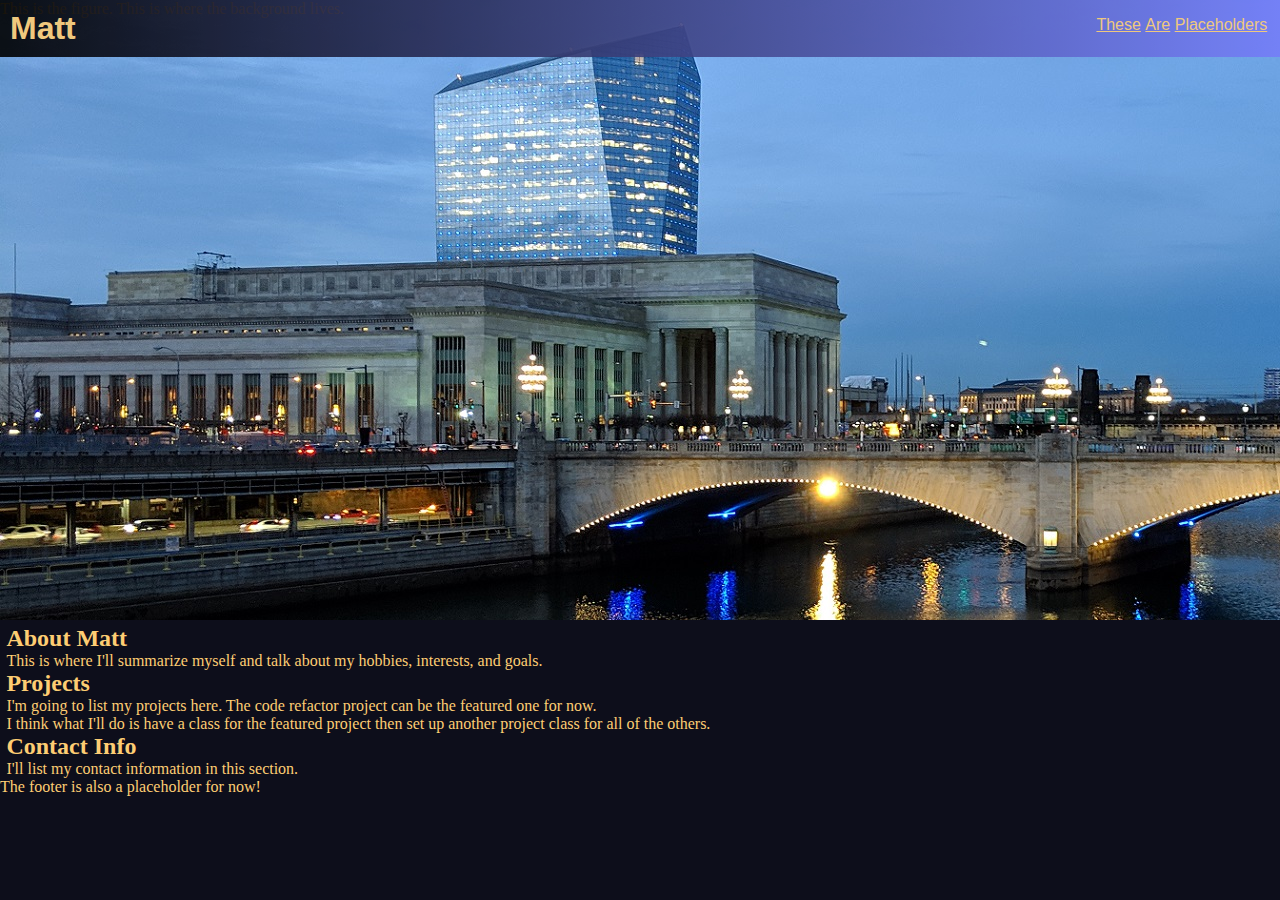
==== Develop/index.html @ a3b118c6 "additional structured applied to index.html - style planning." ====
<!DOCTYPE html>
<html lang="en">

<head>
  <meta charset="UTF-8">
  <meta http-equiv="X-UA-Compatible" content="IE=edge">
  <meta name="viewport" content="width=device-width, initial-scale=1.0">
  <title>The Main Page for Matt</title>
  <link rel="stylesheet" href="assets/css/style.css" />
</head>

<header>
  <h1>Matt</h1>
  <nav>
    <ul>
      <li>
        <a href="https://www.google.com">These</a>
      </li>
      <li>
        <a href="https://www.youtube.com">Are</a>
      </li>
      <li>
        <a href="https://www.gmail.com">Placeholders</a>
      </li>
    </ul>
  </nav>
</header>

<figure>This is the figure. This is where the background lives.</figure>

<body>
  <main>
    <section>
    <h2>About Matt</h2>
    <p>This is where I'll summarize myself and talk about my hobbies, interests, and goals.</p>
    </section>
    
    <section>
    <h2>Projects</h2>  
    <p>
      I'm going to list my projects here. The code refactor project can be the featured one for now.
    </p>
    <p>
      I think what I'll do is have a class for the featured project then set up another project class for all of the others.
    </p>
    </section>
    
    <section>
    <h2>Contact Info</h2>
    <p>I'll list my contact information in this section.</p>
    </section>
  </main>
</body>

<footer>
  <p>The footer is also a placeholder for now!</p>
</footer>

</html>
---- Develop/assets/css/style.css ----
* {
  padding: 0;
  margin: 0px;
  color: rgb(253, 205, 115);
}

header {
  font-family: sans-serif;
  text-align: left;
  background-image: linear-gradient(to right, rgb(0, 0, 0) , rgb(118, 127, 250));
  padding: 5px;
  position: fixed;
  width: 100%;
  opacity: 90%;
  /*min-height: 5%; Looking for a way to lock this to the top of the body*/
}

header h1 {
  display: inline-block;
  padding: 5px;
}

header nav {
  float: right;
  padding: 5px;
  margin-top: .5%;
  margin-right: 1%
  
}

header nav ul {
  list-style-type: none;
}

header nav ul li {
  display: inline-block;
}

figure {
  height: 620px;
  background-image: url("../30th-st-bg.jpg");
}

body {
  background-color: rgb(13, 14, 27);
  /*max-height: 90%;*/
}

main {
  margin-top: 5px;
}

main section {
  margin-left: .5%;
}

/*Ultimately I want the footer centered at the bottom of the page
footer {
  position: relative;
  margin: 0 0 50% 50%
}
*/
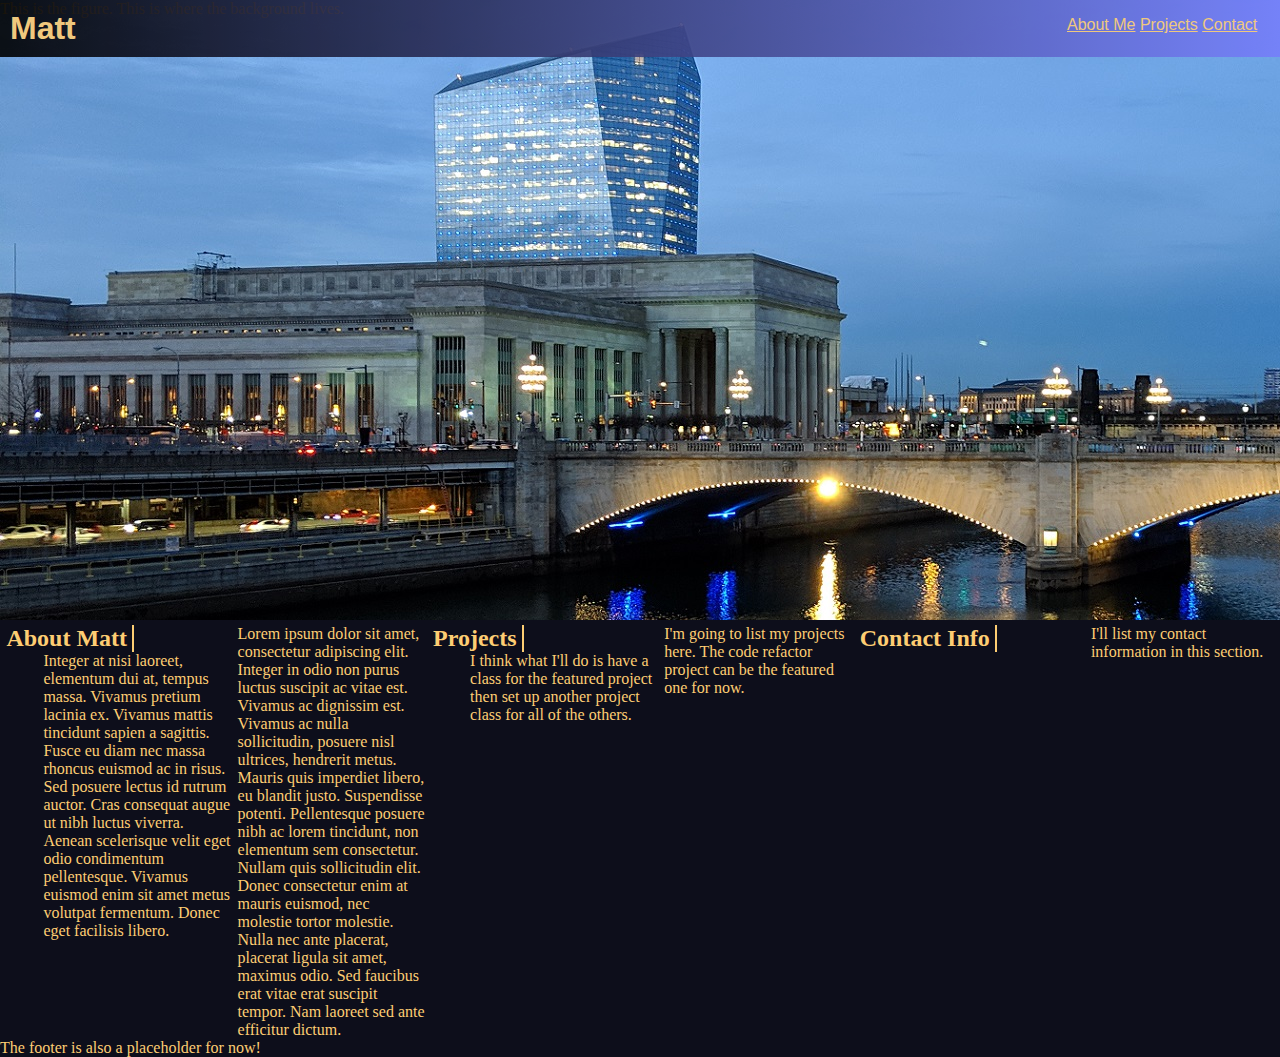
==== commit ae7ec1b4: "updates to html and css" ====
--- a/Develop/index.html
+++ b/Develop/index.html
@@ -14,13 +14,13 @@
   <nav>
     <ul>
       <li>
-        <a href="https://www.google.com">These</a>
+        <a href="https://www.google.com">About Me</a>
       </li>
       <li>
-        <a href="https://www.youtube.com">Are</a>
+        <a href="https://www.youtube.com">Projects</a>
       </li>
       <li>
-        <a href="https://www.gmail.com">Placeholders</a>
+        <a href="https://www.gmail.com">Contact</a>
       </li>
     </ul>
   </nav>
@@ -30,12 +30,13 @@
 
 <body>
   <main>
-    <section>
+    <section id="about-matt">
     <h2>About Matt</h2>
-    <p>This is where I'll summarize myself and talk about my hobbies, interests, and goals.</p>
+    <p>Lorem ipsum dolor sit amet, consectetur adipiscing elit. Integer in odio non purus luctus suscipit ac vitae est. Vivamus ac dignissim est. Vivamus ac nulla sollicitudin, posuere nisl ultrices, hendrerit metus. Mauris quis imperdiet libero, eu blandit justo. Suspendisse potenti. Pellentesque posuere nibh ac lorem tincidunt, non elementum sem consectetur. Nullam quis sollicitudin elit. Donec consectetur enim at mauris euismod, nec molestie tortor molestie. Nulla nec ante placerat, placerat ligula sit amet, maximus odio. Sed faucibus erat vitae erat suscipit tempor. Nam laoreet sed ante efficitur dictum.</p>
+    <p>Integer at nisi laoreet, elementum dui at, tempus massa. Vivamus pretium lacinia ex. Vivamus mattis tincidunt sapien a sagittis. Fusce eu diam nec massa rhoncus euismod ac in risus. Sed posuere lectus id rutrum auctor. Cras consequat augue ut nibh luctus viverra. Aenean scelerisque velit eget odio condimentum pellentesque. Vivamus euismod enim sit amet metus volutpat fermentum. Donec eget facilisis libero.</p>
     </section>
     
-    <section>
+    <section id="projects">
     <h2>Projects</h2>  
     <p>
       I'm going to list my projects here. The code refactor project can be the featured one for now.
@@ -45,7 +46,7 @@
     </p>
     </section>
     
-    <section>
+    <section id="contact">
     <h2>Contact Info</h2>
     <p>I'll list my contact information in this section.</p>
     </section>
--- a/Develop/assets/css/style.css
+++ b/Develop/assets/css/style.css
@@ -2,6 +2,7 @@
   padding: 0;
   margin: 0px;
   color: rgb(253, 205, 115);
+  box-sizing: border-box;
 }
 
 header {
@@ -43,20 +44,46 @@
 
 body {
   background-color: rgb(13, 14, 27);
-  /*max-height: 90%;*/
+  max-height: 85%;
 }
 
 main {
   margin-top: 5px;
+  display: flex;
 }
 
 main section {
   margin-left: .5%;
+  width: 85%;
+  }
+
+main section h2 {
+  float: left;
+  border-right: 2px solid rgb(253, 205, 115);
+  padding-right: 5px;  
 }
+
+main section p {
+  margin-left: 5px;
+  float: right;
+  width: 45%
+  }
 
 /*Ultimately I want the footer centered at the bottom of the page
 footer {
   position: relative;
   margin: 0 0 50% 50%
 }
+
+@media screen and (max-width: 992px){
+  .card{
+    width: 50%;
+  }
+}
+
+@media screen and (max-width:768px){
+  .card{
+    width: 100%;
+  }
+}
 */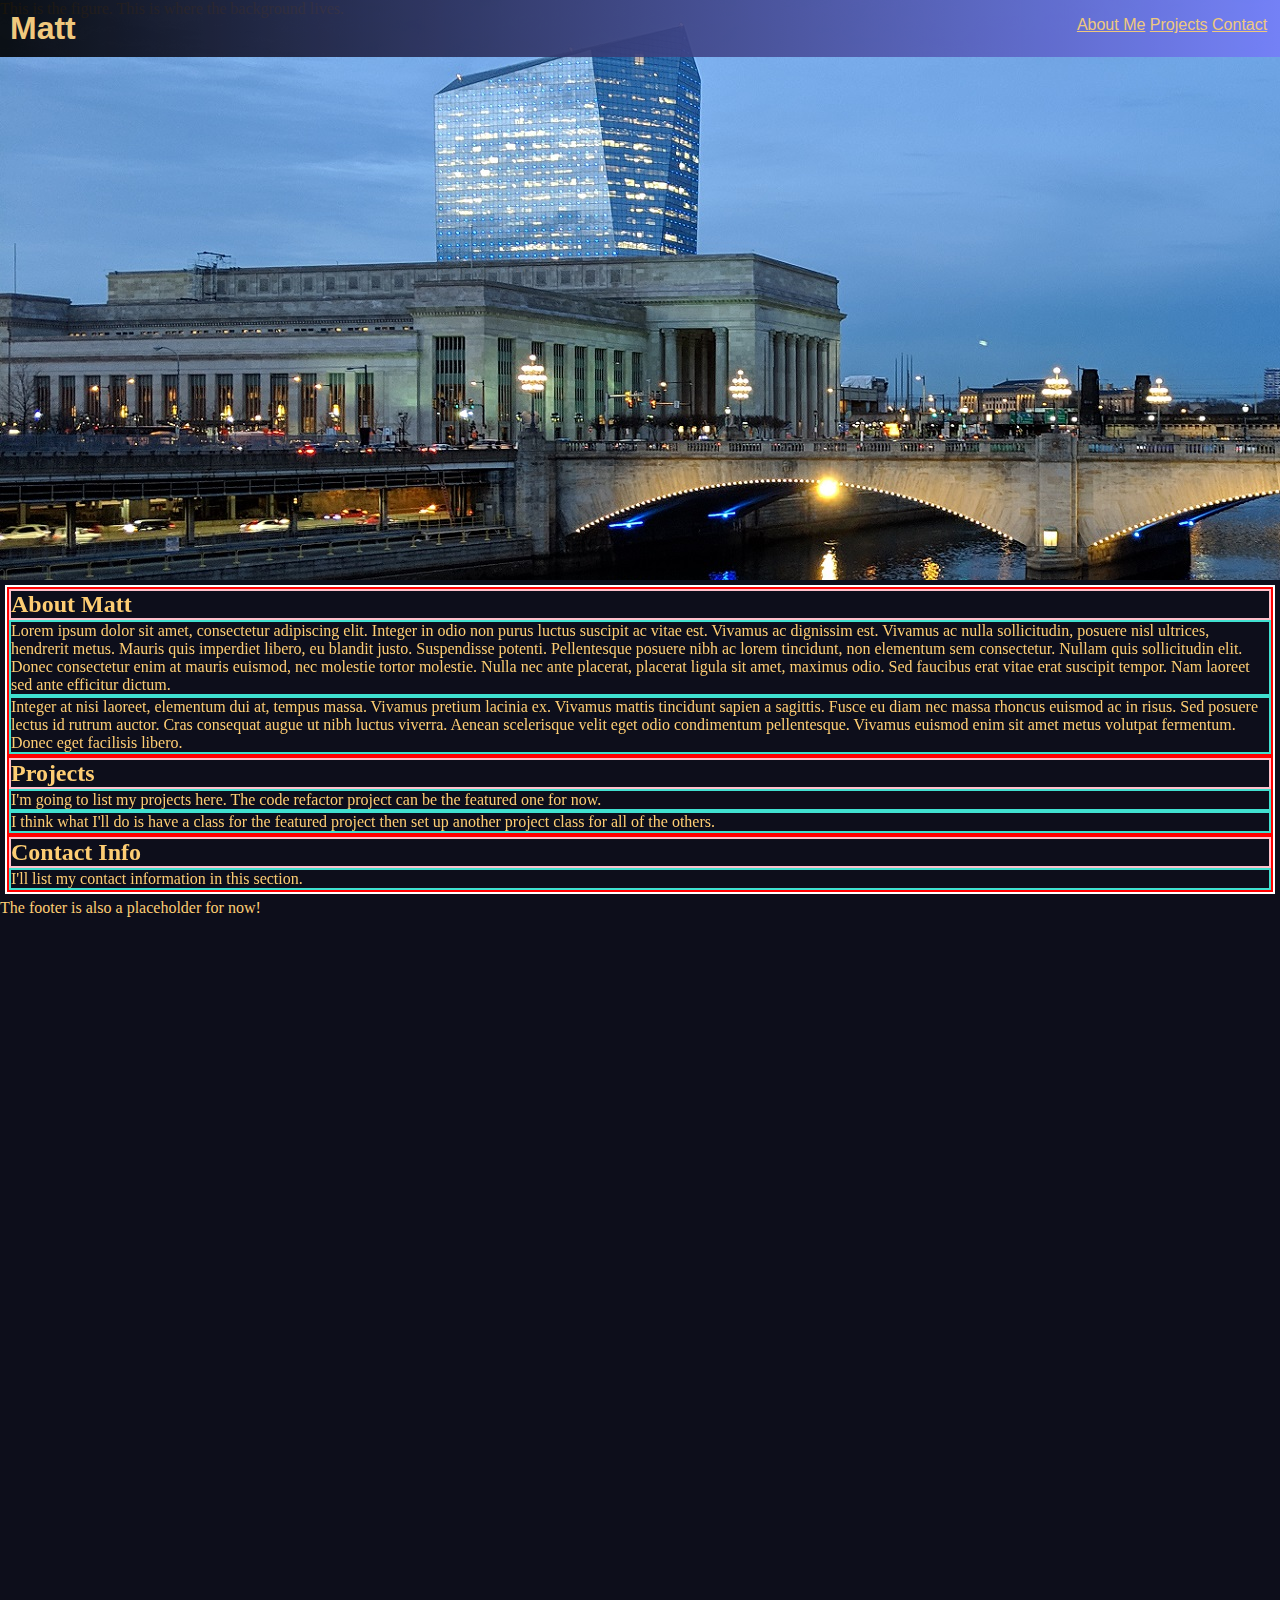
==== commit c0cbd206: "CSS walkback." ====
--- a/Develop/index.html
+++ b/Develop/index.html
@@ -9,26 +9,26 @@
   <link rel="stylesheet" href="assets/css/style.css" />
 </head>
 
-<header>
-  <h1>Matt</h1>
-  <nav>
-    <ul>
-      <li>
-        <a href="https://www.google.com">About Me</a>
-      </li>
-      <li>
-        <a href="https://www.youtube.com">Projects</a>
-      </li>
-      <li>
-        <a href="https://www.gmail.com">Contact</a>
-      </li>
-    </ul>
-  </nav>
-</header>
+<body>
+  <header>
+    <h1>Matt</h1>
+    <nav>
+      <ul>
+        <li>
+          <a href="https://www.google.com">About Me</a>
+        </li>
+        <li>
+          <a href="https://www.youtube.com">Projects</a>
+        </li>
+        <li>
+          <a href="https://www.gmail.com">Contact</a>
+        </li>
+      </ul>
+    </nav>
+  </header>
 
-<figure>This is the figure. This is where the background lives.</figure>
+  <figure class="background">This is the figure. This is where the background lives.</figure>
 
-<body>
   <main>
     <section id="about-matt">
     <h2>About Matt</h2>
--- a/Develop/assets/css/style.css
+++ b/Develop/assets/css/style.css
@@ -1,8 +1,6 @@
 * {
-  padding: 0;
   margin: 0px;
-  color: rgb(253, 205, 115);
-  box-sizing: border-box;
+  color: rgb(253, 205, 115);  
 }
 
 header {
@@ -37,44 +35,44 @@
   display: inline-block;
 }
 
-figure {
-  height: 620px;
+.background {
+  height: 580px;
   background-image: url("../30th-st-bg.jpg");
 }
 
 body {
   background-color: rgb(13, 14, 27);
-  max-height: 85%;
+  height: 2000px;
 }
 
 main {
-  margin-top: 5px;
-  display: flex;
+  margin: 5px 5px;
+  border: 2px solid white;
+  position: relative;
 }
 
-main section {
-  margin-left: .5%;
-  width: 85%;
+section {
+  border: 2px solid red;
+
   }
 
-main section h2 {
-  float: left;
-  border-right: 2px solid rgb(253, 205, 115);
-  padding-right: 5px;  
+/* section headers should fill the fill height of each section along the left side*/
+section h2 {
+  border: 2px solid pink;
 }
 
-main section p {
-  margin-left: 5px;
-  float: right;
-  width: 45%
-  }
-
-/*Ultimately I want the footer centered at the bottom of the page
-footer {
-  position: relative;
-  margin: 0 0 50% 50%
+/* section p's should fill the height of each section along the right side. */
+section p {
+  border: 2px solid turquoise;
+  display: flex;   
 }
 
+/*Ultimately I want the footer centered at the bottom of the page */
+footer {
+  margin-top: 5px;
+}
+
+/*
 @media screen and (max-width: 992px){
   .card{
     width: 50%;
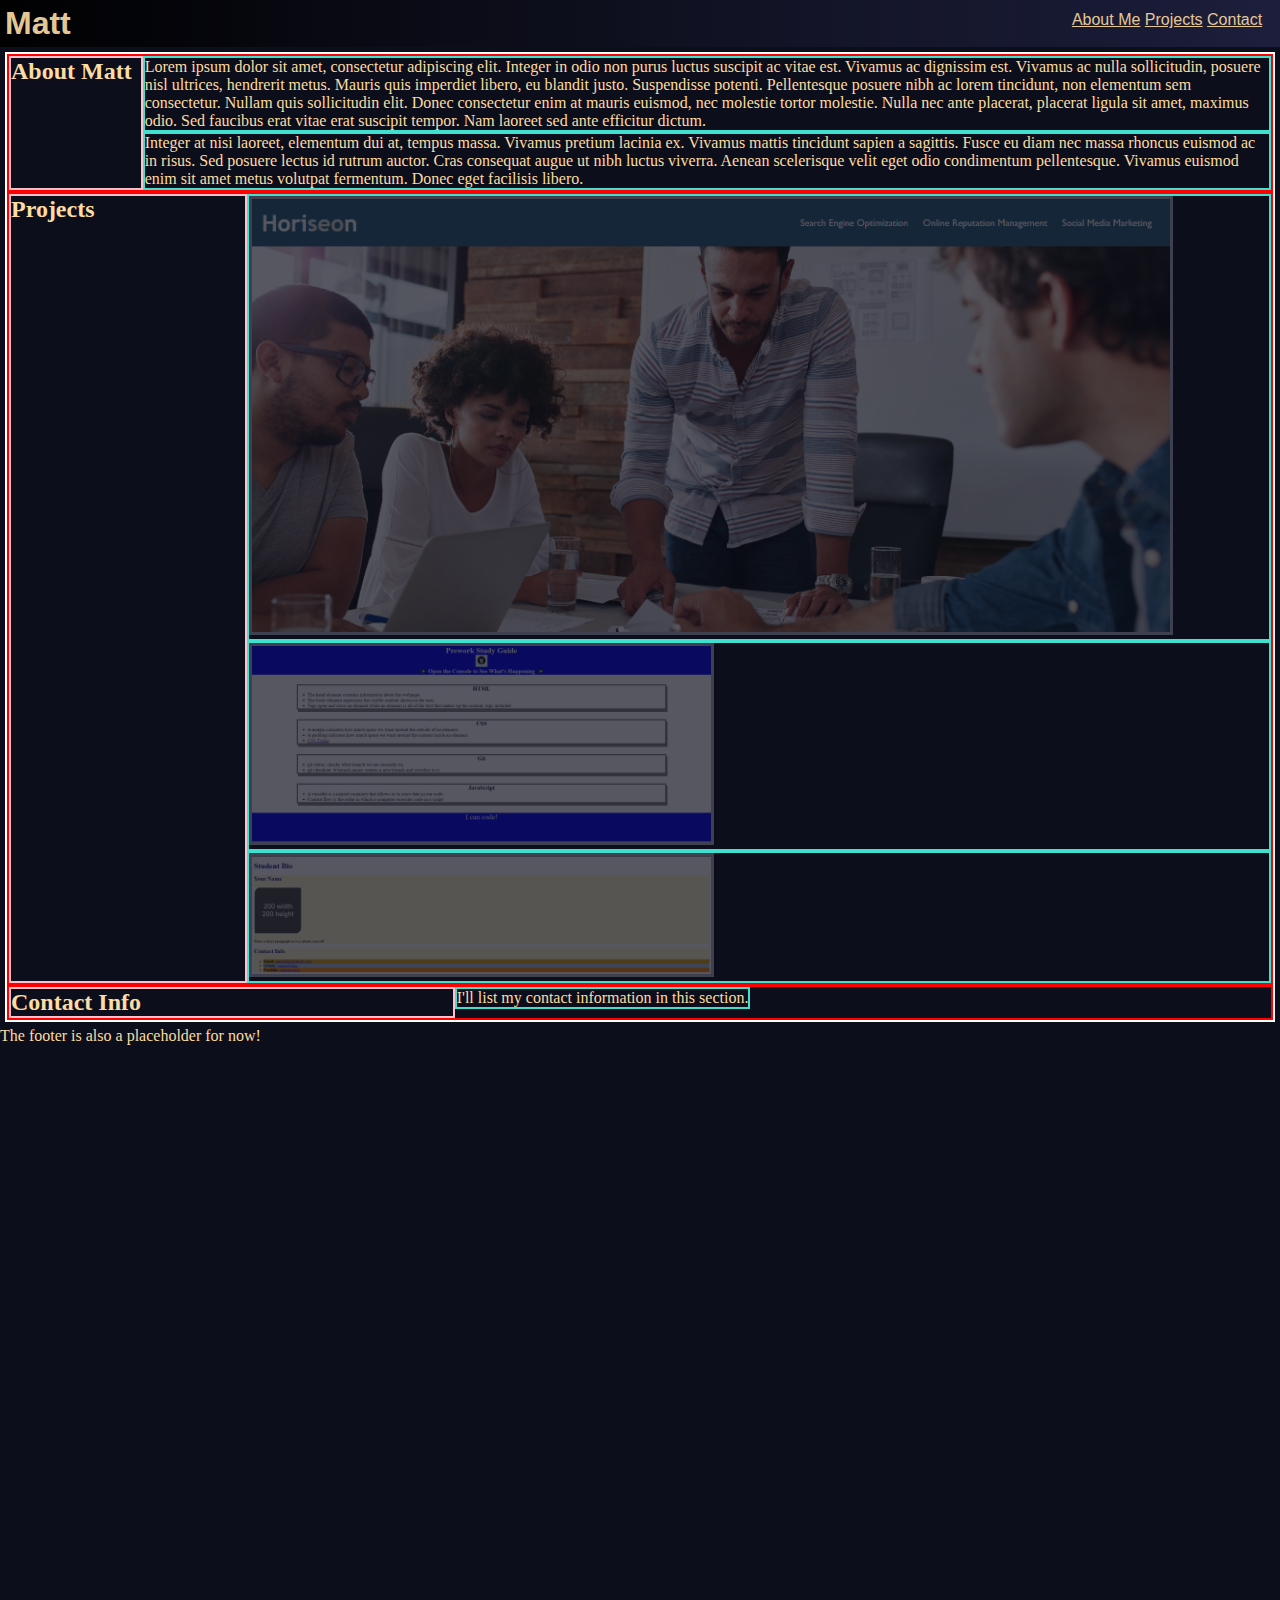
==== commit 49b3b1d9: "new images added, substantial html and CSS overhaul" ====
--- a/Develop/index.html
+++ b/Develop/index.html
@@ -27,28 +27,37 @@
     </nav>
   </header>
 
-  <figure class="background">This is the figure. This is where the background lives.</figure>
+  <!--<figure class="background">This is the figure. This is where the background lives.</figure>-->
 
   <main>
     <section id="about-matt">
-    <h2>About Matt</h2>
-    <p>Lorem ipsum dolor sit amet, consectetur adipiscing elit. Integer in odio non purus luctus suscipit ac vitae est. Vivamus ac dignissim est. Vivamus ac nulla sollicitudin, posuere nisl ultrices, hendrerit metus. Mauris quis imperdiet libero, eu blandit justo. Suspendisse potenti. Pellentesque posuere nibh ac lorem tincidunt, non elementum sem consectetur. Nullam quis sollicitudin elit. Donec consectetur enim at mauris euismod, nec molestie tortor molestie. Nulla nec ante placerat, placerat ligula sit amet, maximus odio. Sed faucibus erat vitae erat suscipit tempor. Nam laoreet sed ante efficitur dictum.</p>
-    <p>Integer at nisi laoreet, elementum dui at, tempus massa. Vivamus pretium lacinia ex. Vivamus mattis tincidunt sapien a sagittis. Fusce eu diam nec massa rhoncus euismod ac in risus. Sed posuere lectus id rutrum auctor. Cras consequat augue ut nibh luctus viverra. Aenean scelerisque velit eget odio condimentum pellentesque. Vivamus euismod enim sit amet metus volutpat fermentum. Donec eget facilisis libero.</p>
+      <h2>About Matt</h2>
+      <article>
+        <p>Lorem ipsum dolor sit amet, consectetur adipiscing elit. Integer in odio non purus luctus suscipit ac vitae est. Vivamus ac dignissim est. Vivamus ac nulla sollicitudin, posuere nisl ultrices, hendrerit metus. Mauris quis imperdiet libero, eu blandit justo. Suspendisse potenti. Pellentesque posuere nibh ac lorem tincidunt, non elementum sem consectetur. Nullam quis sollicitudin elit. Donec consectetur enim at mauris euismod, nec molestie tortor molestie. Nulla nec ante placerat, placerat ligula sit amet, maximus odio. Sed faucibus erat vitae erat suscipit tempor. Nam laoreet sed ante efficitur dictum.</p>
+        <p>Integer at nisi laoreet, elementum dui at, tempus massa. Vivamus pretium lacinia ex. Vivamus mattis tincidunt sapien a sagittis. Fusce eu diam nec massa rhoncus euismod ac in risus. Sed posuere lectus id rutrum auctor. Cras consequat augue ut nibh luctus viverra. Aenean scelerisque velit eget odio condimentum pellentesque. Vivamus euismod enim sit amet metus volutpat fermentum. Donec eget facilisis libero.</p>
+      </article>
     </section>
     
     <section id="projects">
-    <h2>Projects</h2>  
-    <p>
-      I'm going to list my projects here. The code refactor project can be the featured one for now.
-    </p>
-    <p>
-      I think what I'll do is have a class for the featured project then set up another project class for all of the others.
-    </p>
+      <h2>Projects</h2>
+      <article>
+        <div class="featured-project">
+          <img src="../Develop/assets/images/horiseon-snip.png" alt="screenshot of Matt's Horiseon homepage">
+        </div>
+        <div class="project">
+          <img src="../Develop/assets/images/prework-study-guide-snip.PNG" alt="screenshot of Matt's prework study guide">
+        </div>
+        <div class="project">
+          <img src="../Develop/assets/images/student-bio-snip.PNG" alt="screenshot of Matt's student bio activity">
+        </div>
+      </article>
     </section>
     
     <section id="contact">
-    <h2>Contact Info</h2>
-    <p>I'll list my contact information in this section.</p>
+      <h2>Contact Info</h2>
+      <article>
+        <p>I'll list my contact information in this section.</p>
+      </article>
     </section>
   </main>
 </body>
--- a/Develop/assets/css/style.css
+++ b/Develop/assets/css/style.css
@@ -1,22 +1,21 @@
 * {
   margin: 0px;
-  color: rgb(253, 205, 115);  
+  color: rgb(252, 220, 162);  
 }
 
 header {
   font-family: sans-serif;
   text-align: left;
-  background-image: linear-gradient(to right, rgb(0, 0, 0) , rgb(118, 127, 250));
-  padding: 5px;
-  position: fixed;
+  background-image: linear-gradient(to right, rgb(0, 0, 0) , rgba(118, 127, 250, 0.164));
+  
   width: 100%;
   opacity: 90%;
-  /*min-height: 5%; Looking for a way to lock this to the top of the body*/
 }
 
 header h1 {
   display: inline-block;
   padding: 5px;
+  
 }
 
 header nav {
@@ -36,8 +35,9 @@
 }
 
 .background {
-  height: 580px;
-  background-image: url("../30th-st-bg.jpg");
+  height: 780px;
+  background-image: url("../images/30th-st-bg.jpg");
+  opacity: 10%;
 }
 
 body {
@@ -48,23 +48,52 @@
 main {
   margin: 5px 5px;
   border: 2px solid white;
-  position: relative;
 }
 
 section {
   border: 2px solid red;
-
+  display: flex;
   }
 
 /* section headers should fill the fill height of each section along the left side*/
 section h2 {
+  display: flex;
   border: 2px solid pink;
+  width: 35%;
 }
 
 /* section p's should fill the height of each section along the right side. */
-section p {
+article p {
   border: 2px solid turquoise;
-  display: flex;   
+}
+
+/* section p's should fill the height of each section along the right side. */
+section div {
+  border: 2px solid turquoise;
+}
+
+.featured-project {
+  
+}
+
+.featured-project img {
+  width: 90%;
+  opacity: 30%;
+  border: 3px solid rgb(174, 178, 199);
+}
+
+.featured-project img:hover {
+  opacity: 75%;
+}
+
+.project img {
+  width: 45%;
+  opacity: 30%;
+  border: 3px solid rgb(174, 178, 199);
+}
+
+.project img:hover {
+  opacity: 75%;
 }
 
 /*Ultimately I want the footer centered at the bottom of the page */
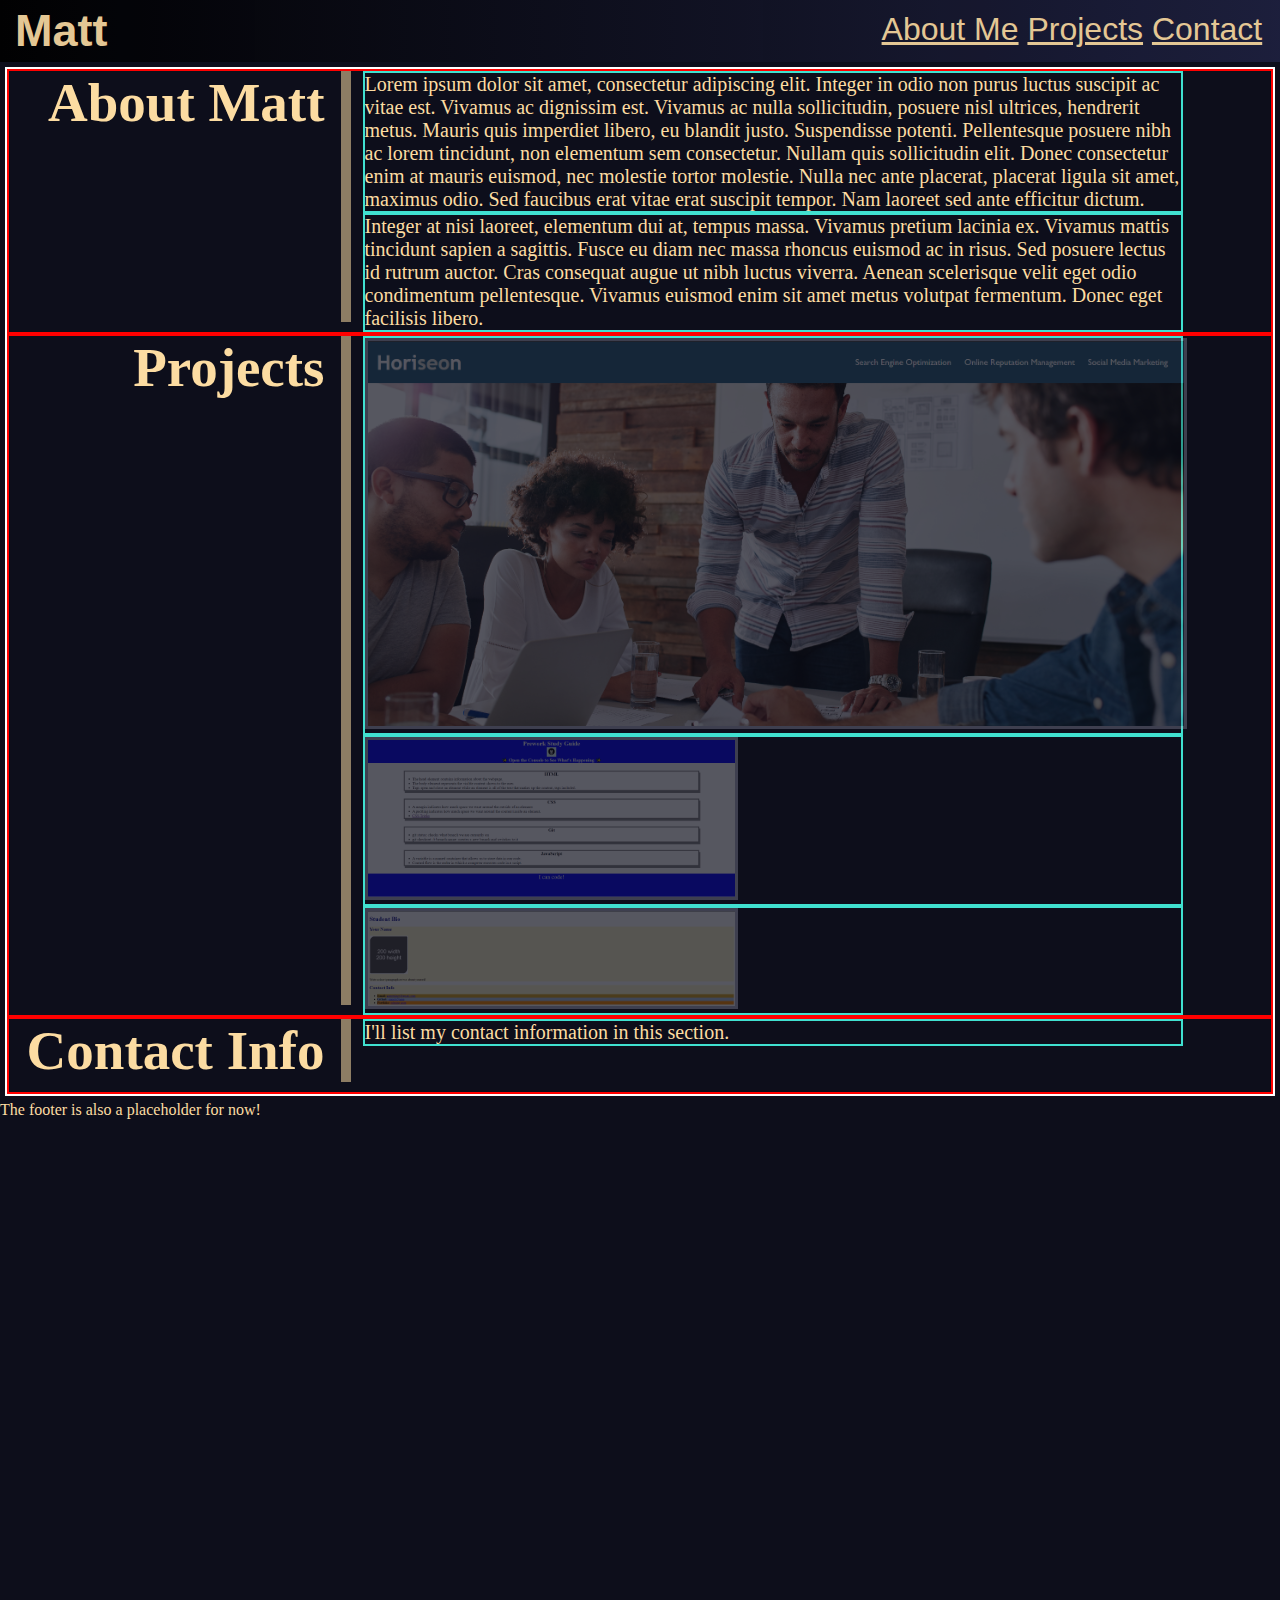
==== commit 75dc4966: "CSS organization. Links for project images tested." ====
--- a/Develop/index.html
+++ b/Develop/index.html
@@ -42,7 +42,9 @@
       <h2>Projects</h2>
       <article>
         <div class="featured-project">
-          <img src="../Develop/assets/images/horiseon-snip.png" alt="screenshot of Matt's Horiseon homepage">
+          <a href="https://chocochip287.github.io/horiseon-code-refactor/">
+            <img src="../Develop/assets/images/horiseon-snip.png" alt="screenshot of Matt's Horiseon homepage">
+          </a>
         </div>
         <div class="project">
           <img src="../Develop/assets/images/prework-study-guide-snip.PNG" alt="screenshot of Matt's prework study guide">
--- a/Develop/assets/css/style.css
+++ b/Develop/assets/css/style.css
@@ -15,19 +15,16 @@
 header h1 {
   display: inline-block;
   padding: 5px;
-  
+  font-size: 45px;
+  margin-left: 10px;
 }
 
 header nav {
   float: right;
   padding: 5px;
   margin-top: .5%;
-  margin-right: 1%
-  
-}
-
-header nav ul {
-  list-style-type: none;
+  margin-right: 1%;
+  font-size: 32px;
 }
 
 header nav ul li {
@@ -55,29 +52,36 @@
   display: flex;
   }
 
-/* section headers should fill the fill height of each section along the left side*/
 section h2 {
-  display: flex;
-  border: 2px solid pink;
-  width: 35%;
+  font-size: 55px;
+  padding-right: 16px;
+  text-align: right;
+  border-right: 10px solid rgba(252, 220, 162, 0.541);
+  min-width: 25%;
+  margin-bottom: 10px;
 }
 
-/* section p's should fill the height of each section along the right side. */
-article p {
+section div {
+  display: flex;
   border: 2px solid turquoise;
 }
 
-/* section p's should fill the height of each section along the right side. */
-section div {
+article {
+  width: 65%;
+  margin-left: 12px;
+}
+
+article p {
+  font-size: 20px;
   border: 2px solid turquoise;
 }
 
 .featured-project {
-  
+  max-width: 100%;
 }
 
 .featured-project img {
-  width: 90%;
+  max-width: 100%;
   opacity: 30%;
   border: 3px solid rgb(174, 178, 199);
 }
@@ -86,8 +90,18 @@
   opacity: 75%;
 }
 
+.project {
+  display: inline-block;
+  
+}
+
+/* I want .project p tags to display overlapping the image in a fixed position */
+.project p {
+  background: rgb(174, 178, 199);
+}
 .project img {
-  width: 45%;
+  max-width: 45%;
+  min-width: 45%;
   opacity: 30%;
   border: 3px solid rgb(174, 178, 199);
 }
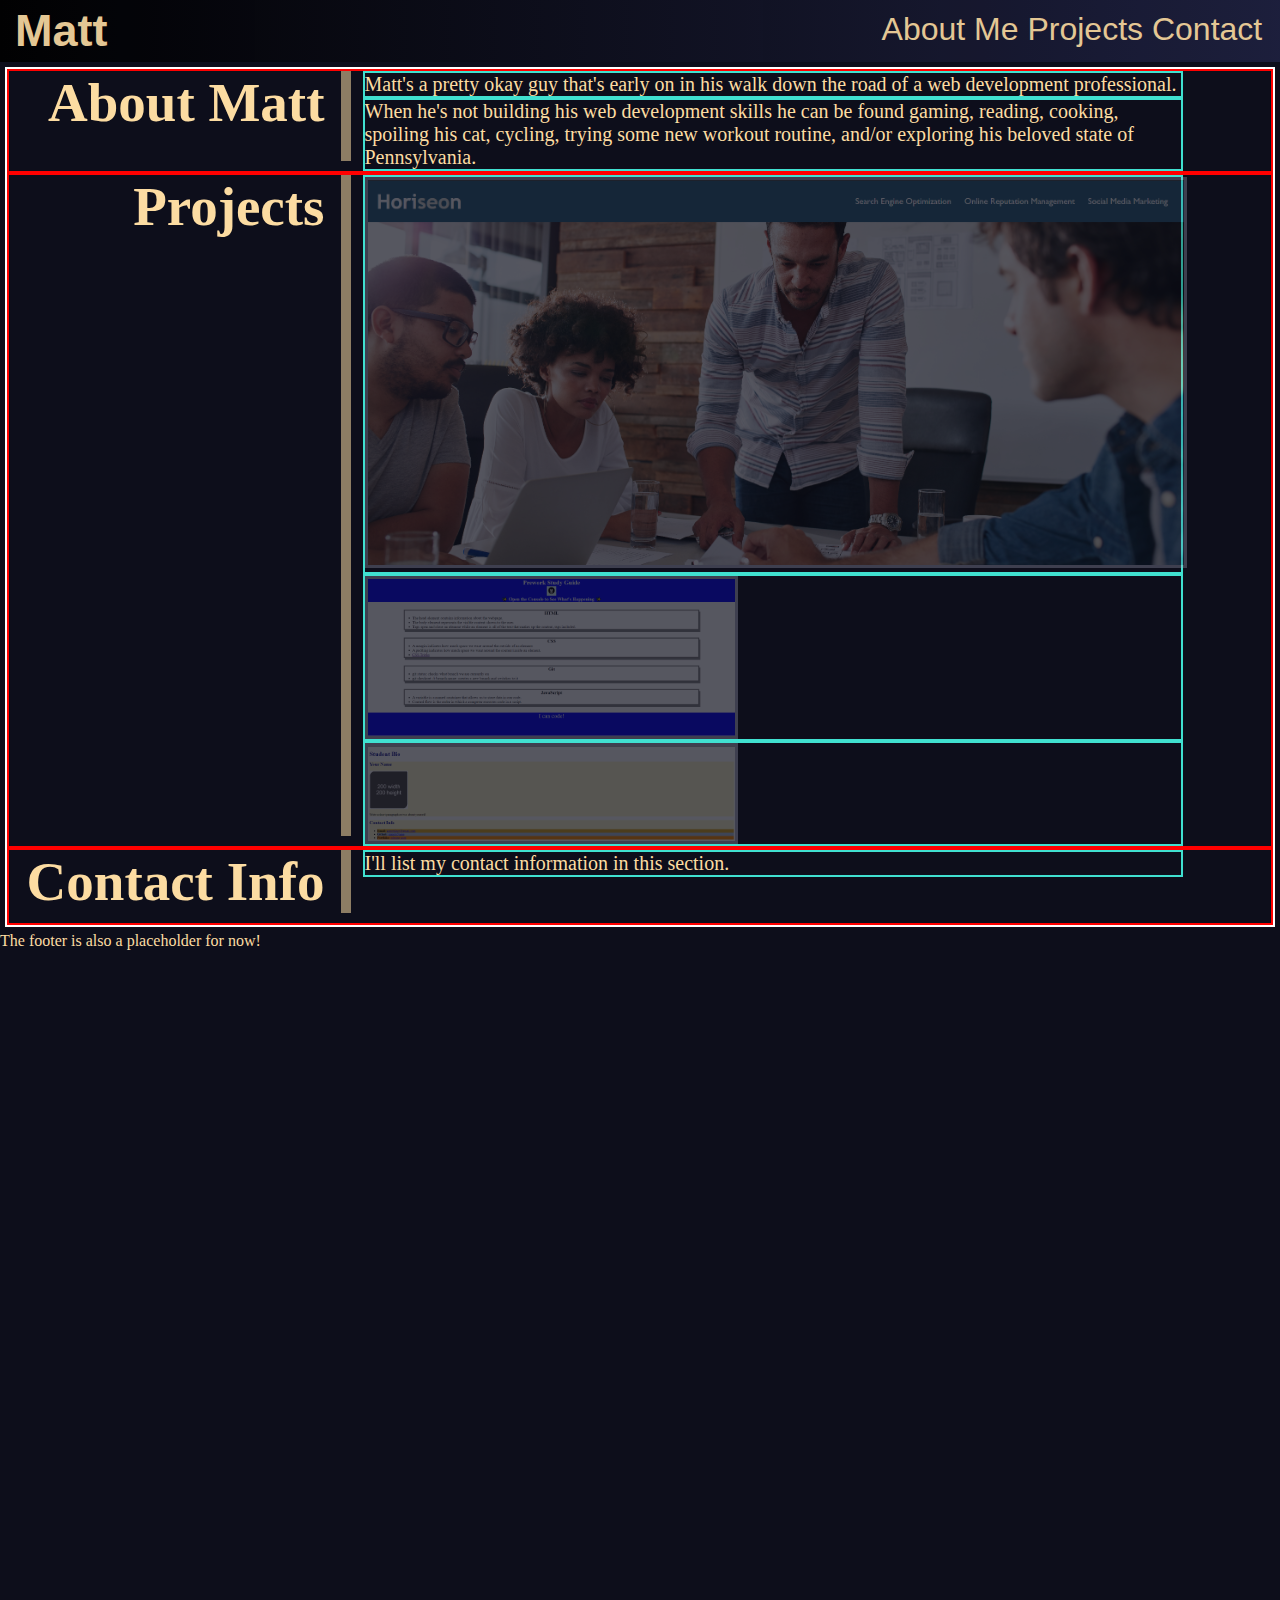
==== commit ebf76088: "nav and portfolio interactivity added. nav links updated." ====
--- a/Develop/index.html
+++ b/Develop/index.html
@@ -15,13 +15,13 @@
     <nav>
       <ul>
         <li>
-          <a href="https://www.google.com">About Me</a>
+          <a href="#about-matt">About Me</a>
         </li>
         <li>
-          <a href="https://www.youtube.com">Projects</a>
+          <a href="#projects">Projects</a>
         </li>
         <li>
-          <a href="https://www.gmail.com">Contact</a>
+          <a href="#contact">Contact</a>
         </li>
       </ul>
     </nav>
@@ -33,8 +33,8 @@
     <section id="about-matt">
       <h2>About Matt</h2>
       <article>
-        <p>Lorem ipsum dolor sit amet, consectetur adipiscing elit. Integer in odio non purus luctus suscipit ac vitae est. Vivamus ac dignissim est. Vivamus ac nulla sollicitudin, posuere nisl ultrices, hendrerit metus. Mauris quis imperdiet libero, eu blandit justo. Suspendisse potenti. Pellentesque posuere nibh ac lorem tincidunt, non elementum sem consectetur. Nullam quis sollicitudin elit. Donec consectetur enim at mauris euismod, nec molestie tortor molestie. Nulla nec ante placerat, placerat ligula sit amet, maximus odio. Sed faucibus erat vitae erat suscipit tempor. Nam laoreet sed ante efficitur dictum.</p>
-        <p>Integer at nisi laoreet, elementum dui at, tempus massa. Vivamus pretium lacinia ex. Vivamus mattis tincidunt sapien a sagittis. Fusce eu diam nec massa rhoncus euismod ac in risus. Sed posuere lectus id rutrum auctor. Cras consequat augue ut nibh luctus viverra. Aenean scelerisque velit eget odio condimentum pellentesque. Vivamus euismod enim sit amet metus volutpat fermentum. Donec eget facilisis libero.</p>
+        <p>Matt's a pretty okay guy that's early on in his walk down the road of a web development professional.</p>
+        <p>When he's not building his web development skills he can be found gaming, reading, cooking, spoiling his cat, cycling, trying some new workout routine, and/or exploring his beloved state of Pennsylvania.</p>
       </article>
     </section>
     
--- a/Develop/assets/css/style.css
+++ b/Develop/assets/css/style.css
@@ -29,6 +29,15 @@
 
 header nav ul li {
   display: inline-block;
+}
+
+header nav ul li a {
+  text-decoration: none;
+}
+
+header nav ul li a:hover {
+  font-size: 34px;
+  color: rgb(255, 255, 255);
 }
 
 .background {
@@ -69,6 +78,7 @@
 article {
   width: 65%;
   margin-left: 12px;
+  
 }
 
 article p {
@@ -91,7 +101,7 @@
 }
 
 .project {
-  display: inline-block;
+  display: flex;
   
 }
 
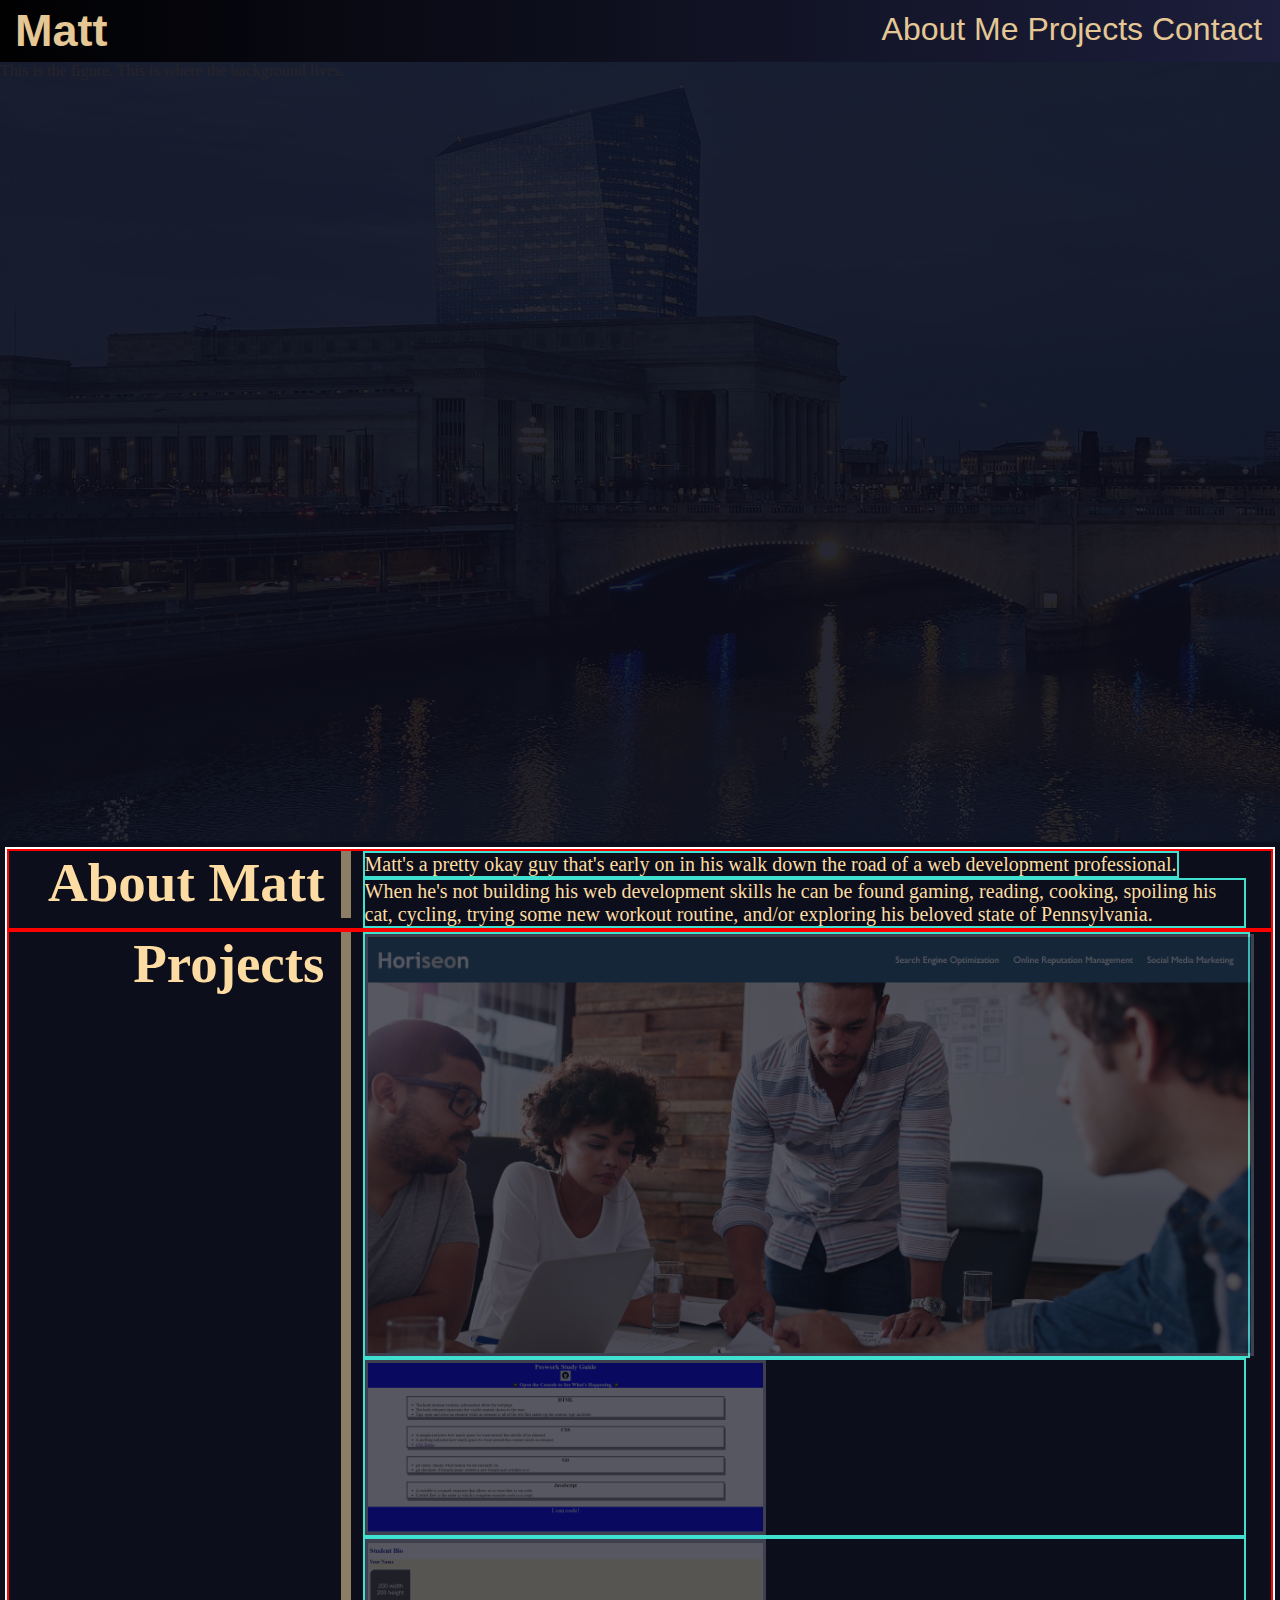
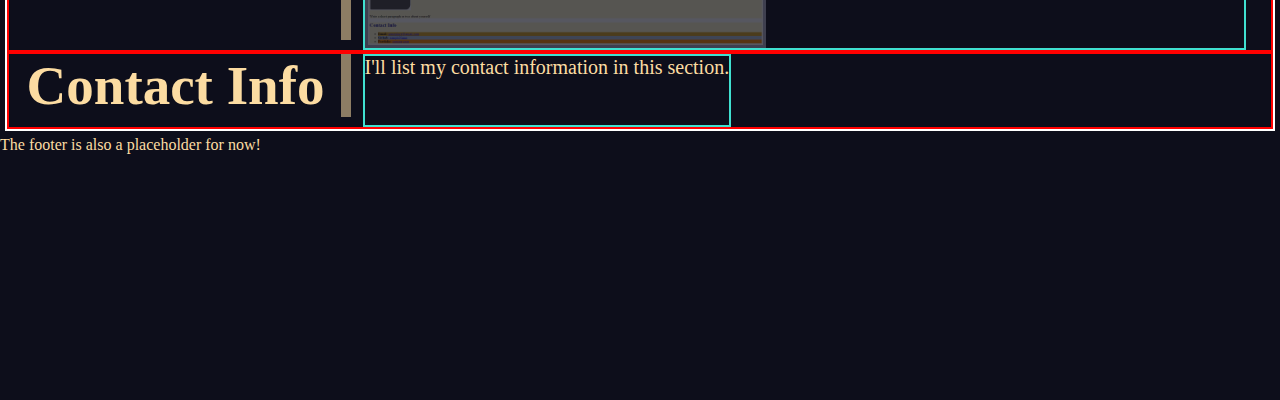
==== commit c383818f: "README update. CSS tweaks." ====
--- a/Develop/index.html
+++ b/Develop/index.html
@@ -27,7 +27,7 @@
     </nav>
   </header>
 
-  <!--<figure class="background">This is the figure. This is where the background lives.</figure>-->
+  <figure class="background">This is the figure. This is where the background lives.</figure>
 
   <main>
     <section id="about-matt">
--- a/Develop/assets/css/style.css
+++ b/Develop/assets/css/style.css
@@ -54,6 +54,7 @@
 main {
   margin: 5px 5px;
   border: 2px solid white;
+  
 }
 
 section {
@@ -72,13 +73,15 @@
 
 section div {
   display: flex;
+  flex: flex-wrap;
   border: 2px solid turquoise;
 }
 
 article {
-  width: 65%;
+  width: 70%;
   margin-left: 12px;
-  
+  display: flex;
+  flex-wrap: wrap;
 }
 
 article p {
@@ -88,9 +91,12 @@
 
 .featured-project {
   max-width: 100%;
+  min-width: 100%;
+  display: flex;
 }
 
 .featured-project img {
+  display: flex;
   max-width: 100%;
   opacity: 30%;
   border: 3px solid rgb(174, 178, 199);
@@ -102,7 +108,7 @@
 
 .project {
   display: flex;
-  
+  flex-wrap: wrap;
 }
 
 /* I want .project p tags to display overlapping the image in a fixed position */
@@ -111,7 +117,6 @@
 }
 .project img {
   max-width: 45%;
-  min-width: 45%;
   opacity: 30%;
   border: 3px solid rgb(174, 178, 199);
 }
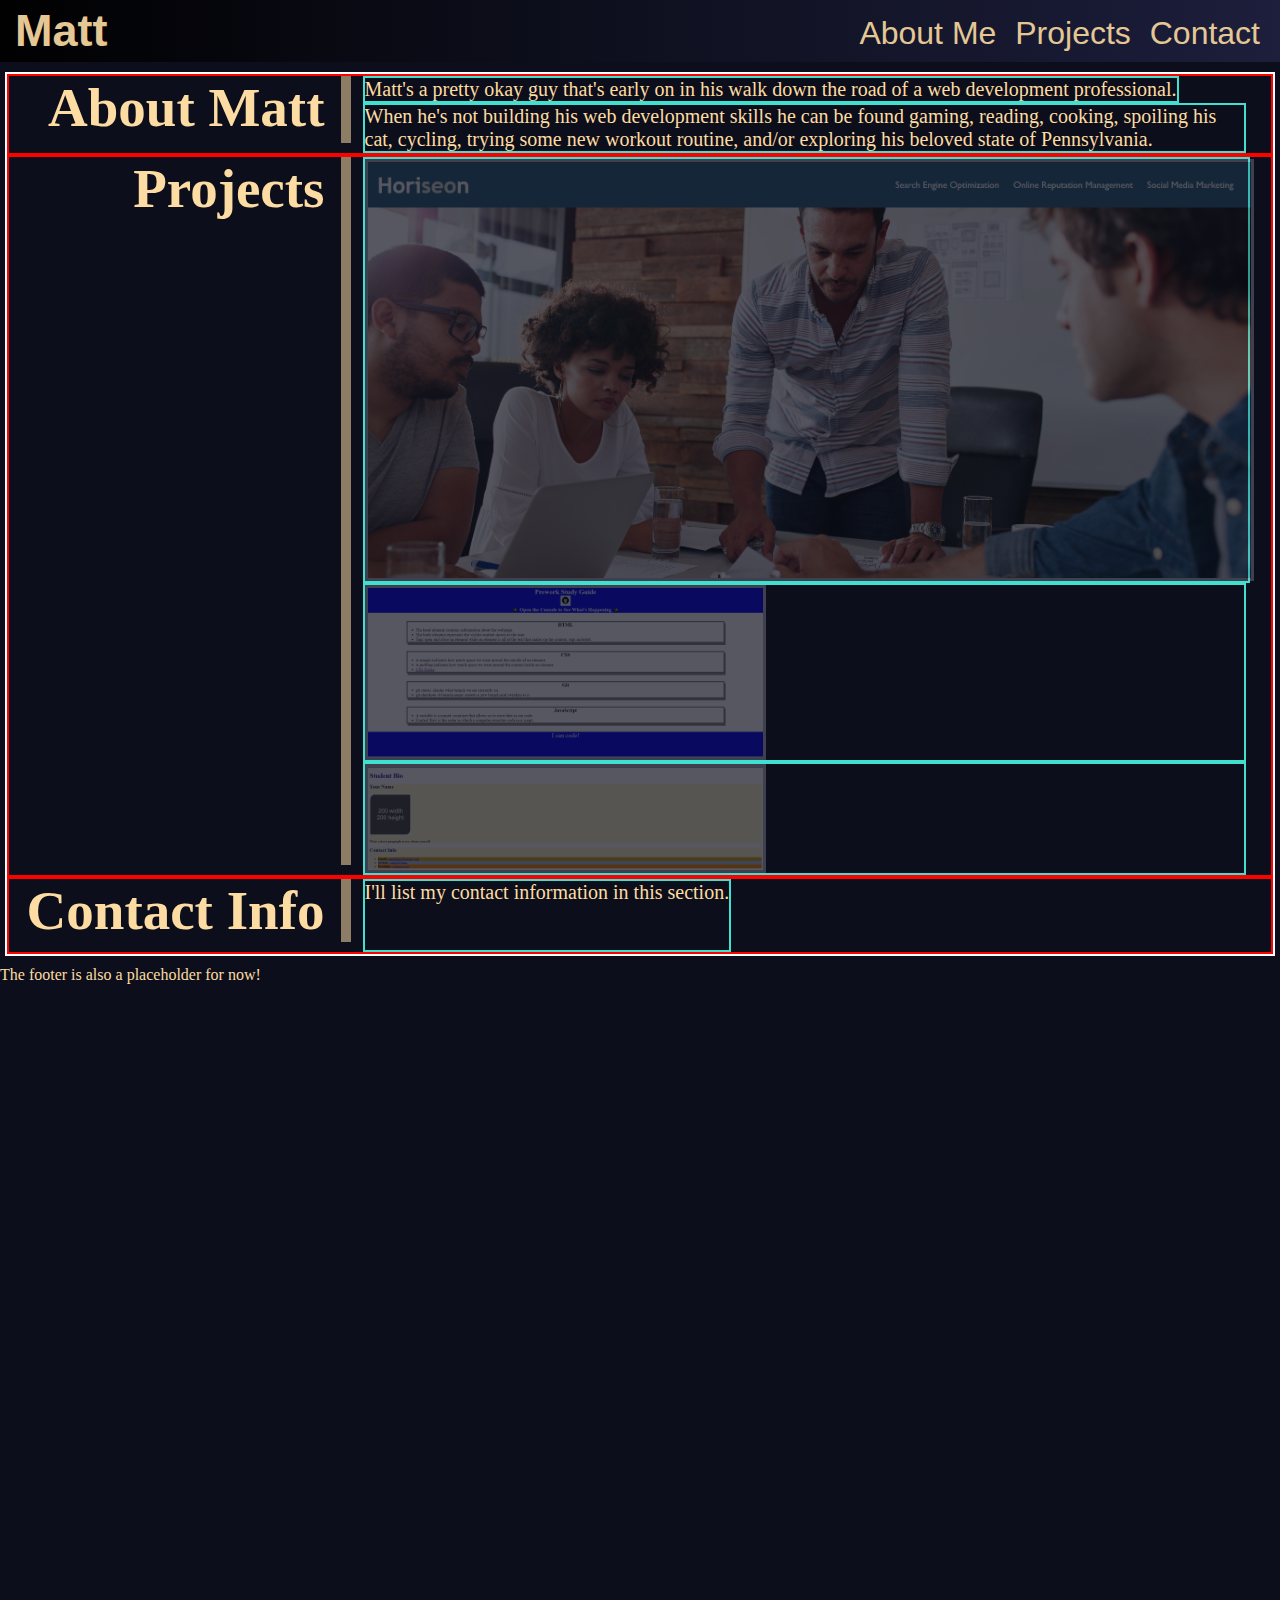
==== commit 4952941f: "CSS tweaks. HTML and CSS more thoroughly commented." ====
--- a/Develop/index.html
+++ b/Develop/index.html
@@ -27,9 +27,12 @@
     </nav>
   </header>
 
-  <figure class="background">This is the figure. This is where the background lives.</figure>
+  <!-- background image will be set up once higher priority content layout is finalized. Placeholder text will be removed. -->
+  <!--<figure class="background">This is the figure. This is where the background lives.</figure>-->
 
+  <!-- main site content -->
   <main>
+    <!-- Biographical section -->
     <section id="about-matt">
       <h2>About Matt</h2>
       <article>
@@ -38,6 +41,7 @@
       </article>
     </section>
     
+    <!-- Projects section -->
     <section id="projects">
       <h2>Projects</h2>
       <article>
@@ -54,7 +58,8 @@
         </div>
       </article>
     </section>
-    
+
+    <!-- Contact section-->    
     <section id="contact">
       <h2>Contact Info</h2>
       <article>
--- a/Develop/assets/css/style.css
+++ b/Develop/assets/css/style.css
@@ -1,3 +1,9 @@
+/*
+9/22/2022:
+Still lots of work to do here. Catching up on missed coursework from the week prior.
+
+*/
+
 * {
   margin: 0px;
   color: rgb(252, 220, 162);  
@@ -5,9 +11,7 @@
 
 header {
   font-family: sans-serif;
-  text-align: left;
   background-image: linear-gradient(to right, rgb(0, 0, 0) , rgba(118, 127, 250, 0.164));
-  
   width: 100%;
   opacity: 90%;
 }
@@ -21,40 +25,44 @@
 
 header nav {
   float: right;
-  padding: 5px;
-  margin-top: .5%;
-  margin-right: 1%;
+  padding: 10px;
   font-size: 32px;
+  margin-top: 5px;
+  margin-right: 5px;
 }
 
 header nav ul li {
   display: inline-block;
+  padding-right: 5px;
+  padding-left: 5px;
 }
 
 header nav ul li a {
   text-decoration: none;
 }
 
+/* hover interactivity for nav links */
 header nav ul li a:hover {
   font-size: 34px;
   color: rgb(255, 255, 255);
 }
 
+/* background to be added back later - still unsure exactly how I want to use it */
 .background {
   height: 780px;
   background-image: url("../images/30th-st-bg.jpg");
   opacity: 10%;
 }
 
+/* height property to be removed on final draft - applied for testing purposes */
 body {
   background-color: rgb(13, 14, 27);
   height: 2000px;
 }
 
 main {
-  margin: 5px 5px;
+  margin: 10px 5px;
   border: 2px solid white;
-  
 }
 
 section {
@@ -115,6 +123,7 @@
 .project p {
   background: rgb(174, 178, 199);
 }
+
 .project img {
   max-width: 45%;
   opacity: 30%;
@@ -130,16 +139,12 @@
   margin-top: 5px;
 }
 
-/*
+/* 
 @media screen and (max-width: 992px){
-  .card{
-    width: 50%;
-  }
+  
 }
 
 @media screen and (max-width:768px){
-  .card{
-    width: 100%;
   }
 }
 */